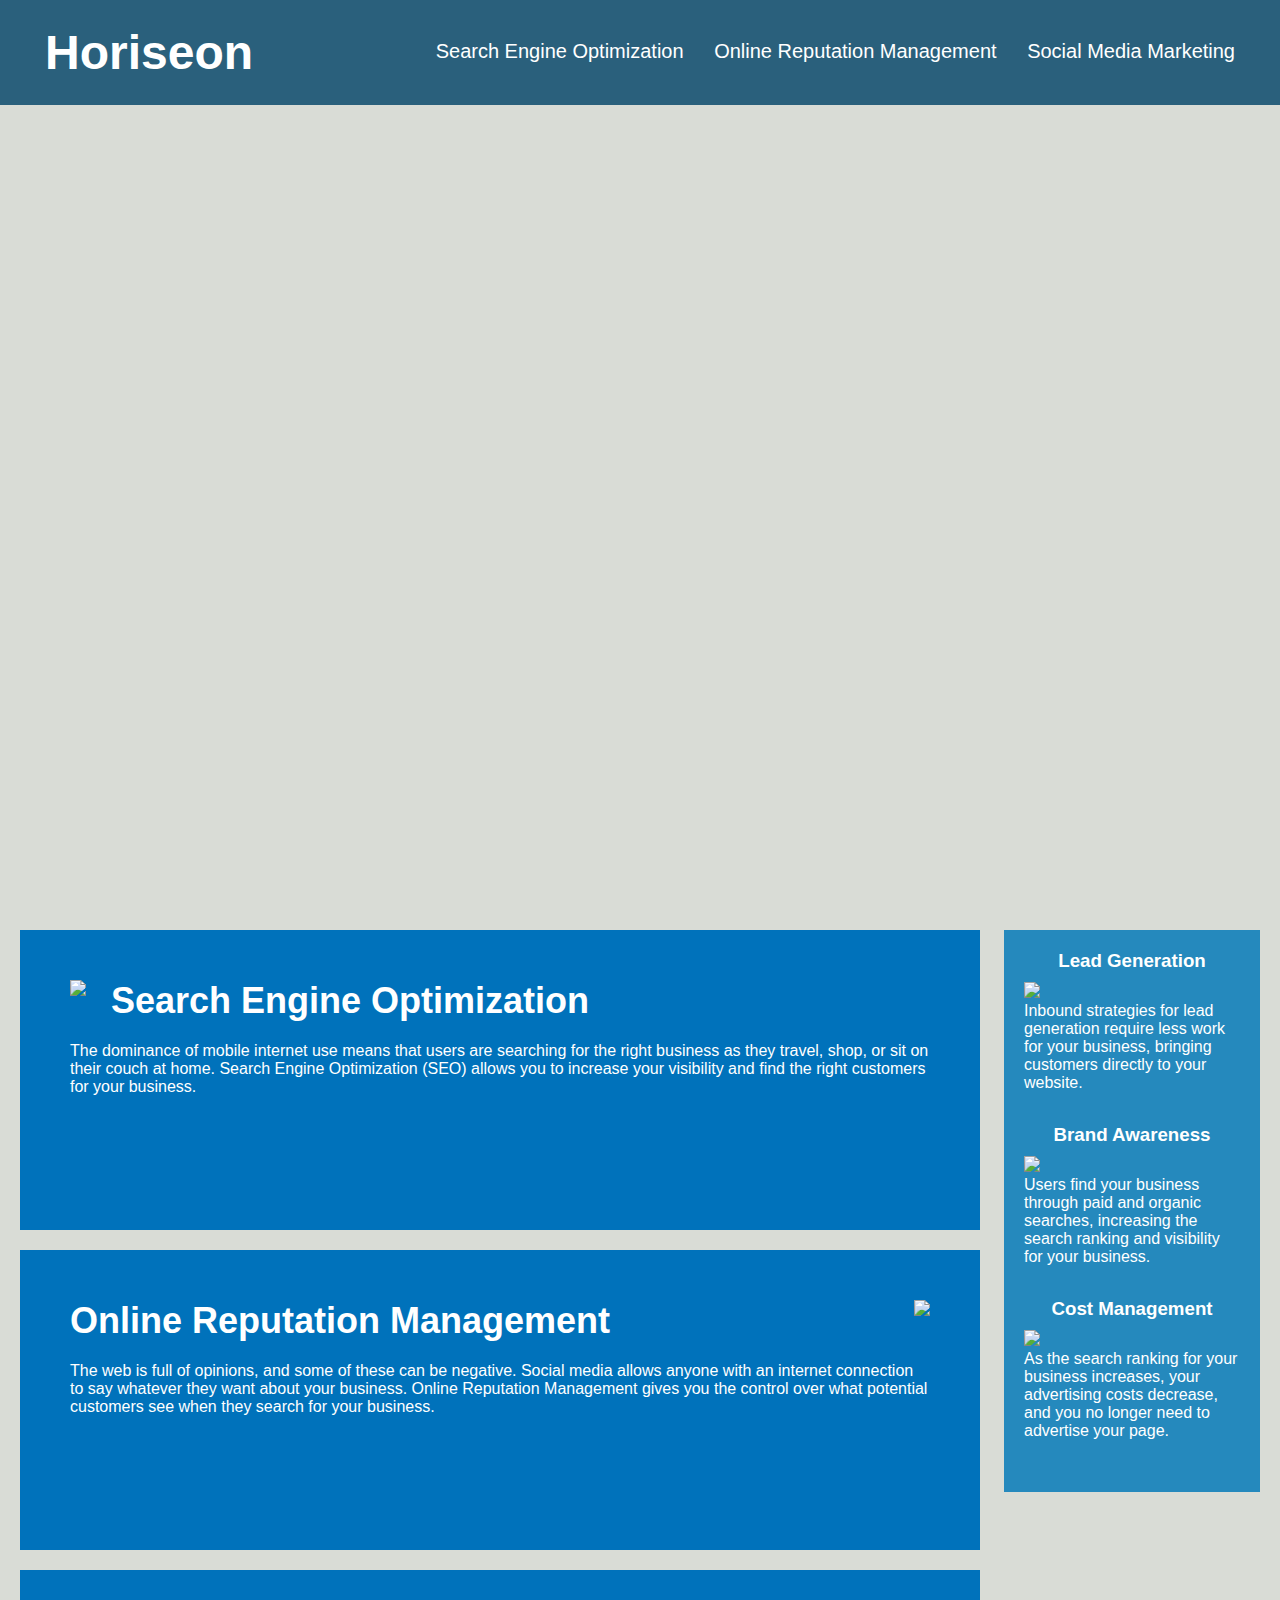
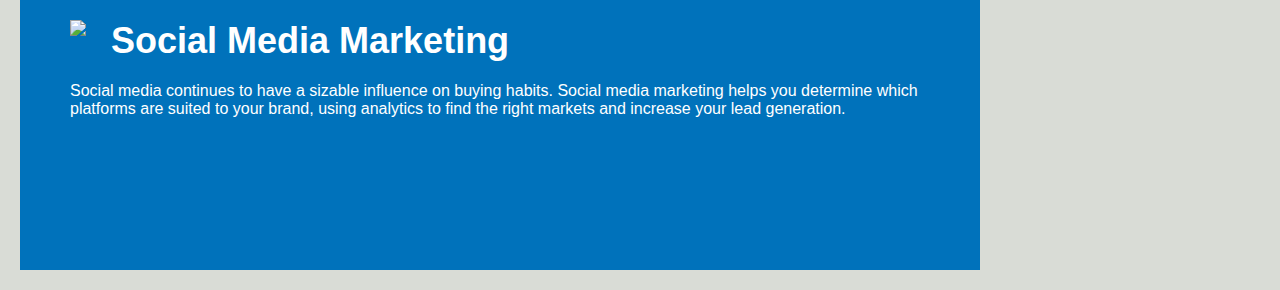
==== Develop/index.html @ 82f9af17 "Module one work" ====
<!DOCTYPE html>
<html lang="en-us">

    <head>
        <meta charset="UTF-8" />
        <link rel="stylesheet" href="./assets/css/style.css">
        <title>Horiseon</title>
    </head>
    
    <body>
        <header>
            <h1>Horiseon</h1>
            <nav>
                <ul>
                    <li><a href="#search-engine-optimization">Search Engine Optimization</a></li>
                    <li><a href="#online-reputation-management">Online Reputation Management</a></li>
                    <li><a href="#social-media-marketing">Social Media Marketing</a></li>
                </ul>
            </nav>
        </header>

        <div id="hero"></div>

        <section class="content">
            <div>
                <img src="./assets/images/search-engine-optimization.jpg" class="float-left" />
                <h2>Search Engine Optimization</h2>
                <p>
                    The dominance of mobile internet use means that users are searching for the right business as they travel, shop, or sit on their couch at home. Search Engine Optimization (SEO) allows you to increase your visibility and find the right customers for your business.
                </p>
            </div>
            <div>
                <img src="./assets/images/online-reputation-management.jpg" class="float-right" />
                <h2>Online Reputation Management</h2>
                <p>
                    The web is full of opinions, and some of these can be negative. Social media allows anyone with an internet connection to say whatever they want about your business. Online Reputation Management gives you the control over what potential customers see when they search for your business.
                </p>
            </div>
            <div>
                <img src="./assets/images/social-media-marketing.jpg" class="float-left" />
                <h2>Social Media Marketing</h2>
                <p>
                    Social media continues to have a sizable influence on buying habits. Social media marketing helps you determine which platforms are suited to your brand, using analytics to find the right markets and increase your lead generation.
                </p>
            </div>
        </section>

        <section class="benefits">
            <div class="benefit-lead">
                <h3>Lead Generation</h3>
                <img src="./assets/images/lead-generation.png" />
                <p>
                    Inbound strategies for lead generation require less work for your business, bringing customers directly to your website.
                </p>
            </div>
            <div class="benefit-brand">
                <h3>Brand Awareness</h3>
                <img src="./assets/images/brand-awareness.png" />
                <p>
                    Users find your business through paid and organic searches, increasing the search ranking and visibility for your business.
                </p>
            </div>
            <div class="benefit-cost">
                <h3>Cost Management</h3>
                <img src="./assets/images/cost-management.png"></img>
                <p>
                    As the search ranking for your business increases, your advertising costs decrease, and you no longer need to advertise your page.
                </p>
            </div>
        </section>
        <!-- <footer> 
            <h2>Made with ❤️️ by Horiseon</h2>
            <p>&copy; 2019 Horiseon Social Solution Services, Inc.</p>
        </footer> -->
    </body>
</html>
---- Develop/assets/css/style.css ----
* {
    box-sizing: border-box;
    padding: 0;
    margin: 0;
}

body {
    background-color: #d9dcd6;
    font-family: 'Gill Sans', 'Gill Sans MT', Calibri, 'Trebuchet MS', sans-serif;
}

header {

    background-color: #2a607c;
    color: #ffffff;
    padding: 25px;
}
header, 
footer {
    font-family: 'Trebuchet MS', 'Lucida Sans Unicode', 'Lucida Grande', 'Lucida Sans', Arial, sans-serif;
}
header h1 {
    display: inline-block;
    font-size: 48px;
    padding-left: 20px;
}

header nav {
    padding-top: 15px;
    margin-right: 20px;
    float: right;
 
    font-size: 20px;
}

header ul {
    list-style-type: none;
}

header ul li {
    display: inline-block;
    margin-left: 25px;
}

header a {
    color: #ffffff;
    text-decoration: none;
}

p {
    font-size: 16px;
}

#hero {
    height: 800px;
    width: 100%;
    margin-bottom: 25px;
    background-image: url("../images/digital-marketing-meeting.jpg");
    background-size: cover;
    background-position: center;
}
/* Styling for content Section */
.content {
    width: 75%;
    display: inline-block;
    margin-left: 20px;
}
/* Child Combinator - <selector> > <element> {} "will apply to all children under but NOT the nested elements */
.content > div {
    margin-bottom: 20px;
    padding: 50px;
    height: 300px;
    background-color: #0072bb;
    color: #ffffff;
} 

.content img {
    max-height: 200px;
}
.content h2 {
    margin-bottom: 20px;
    font-size: 36px;
}

.float-left {
    float: left;
    margin-right: 25px;
}

.float-right {
    float: right;
    margin-left: 25px;
}

.benefits {
    margin-right: 20px;
    padding: 20px;
    clear: both;
    float: right;
    width: 20%;
    height: 100%;
    background-color: #2589bd;
}

.benefits > div {
    margin-bottom: 32px;
    color: #ffffff;
}

.benefits h3 {
    margin-bottom: 10px;
    text-align: center;  
}

.benfit img {
    display: block;
    margin: 10px auto;
    max-width: 150px;
}

footer {
    padding: 30px;
    clear: both;
    text-align: center;
}

footer h2 {
    font-size: 20px;
}
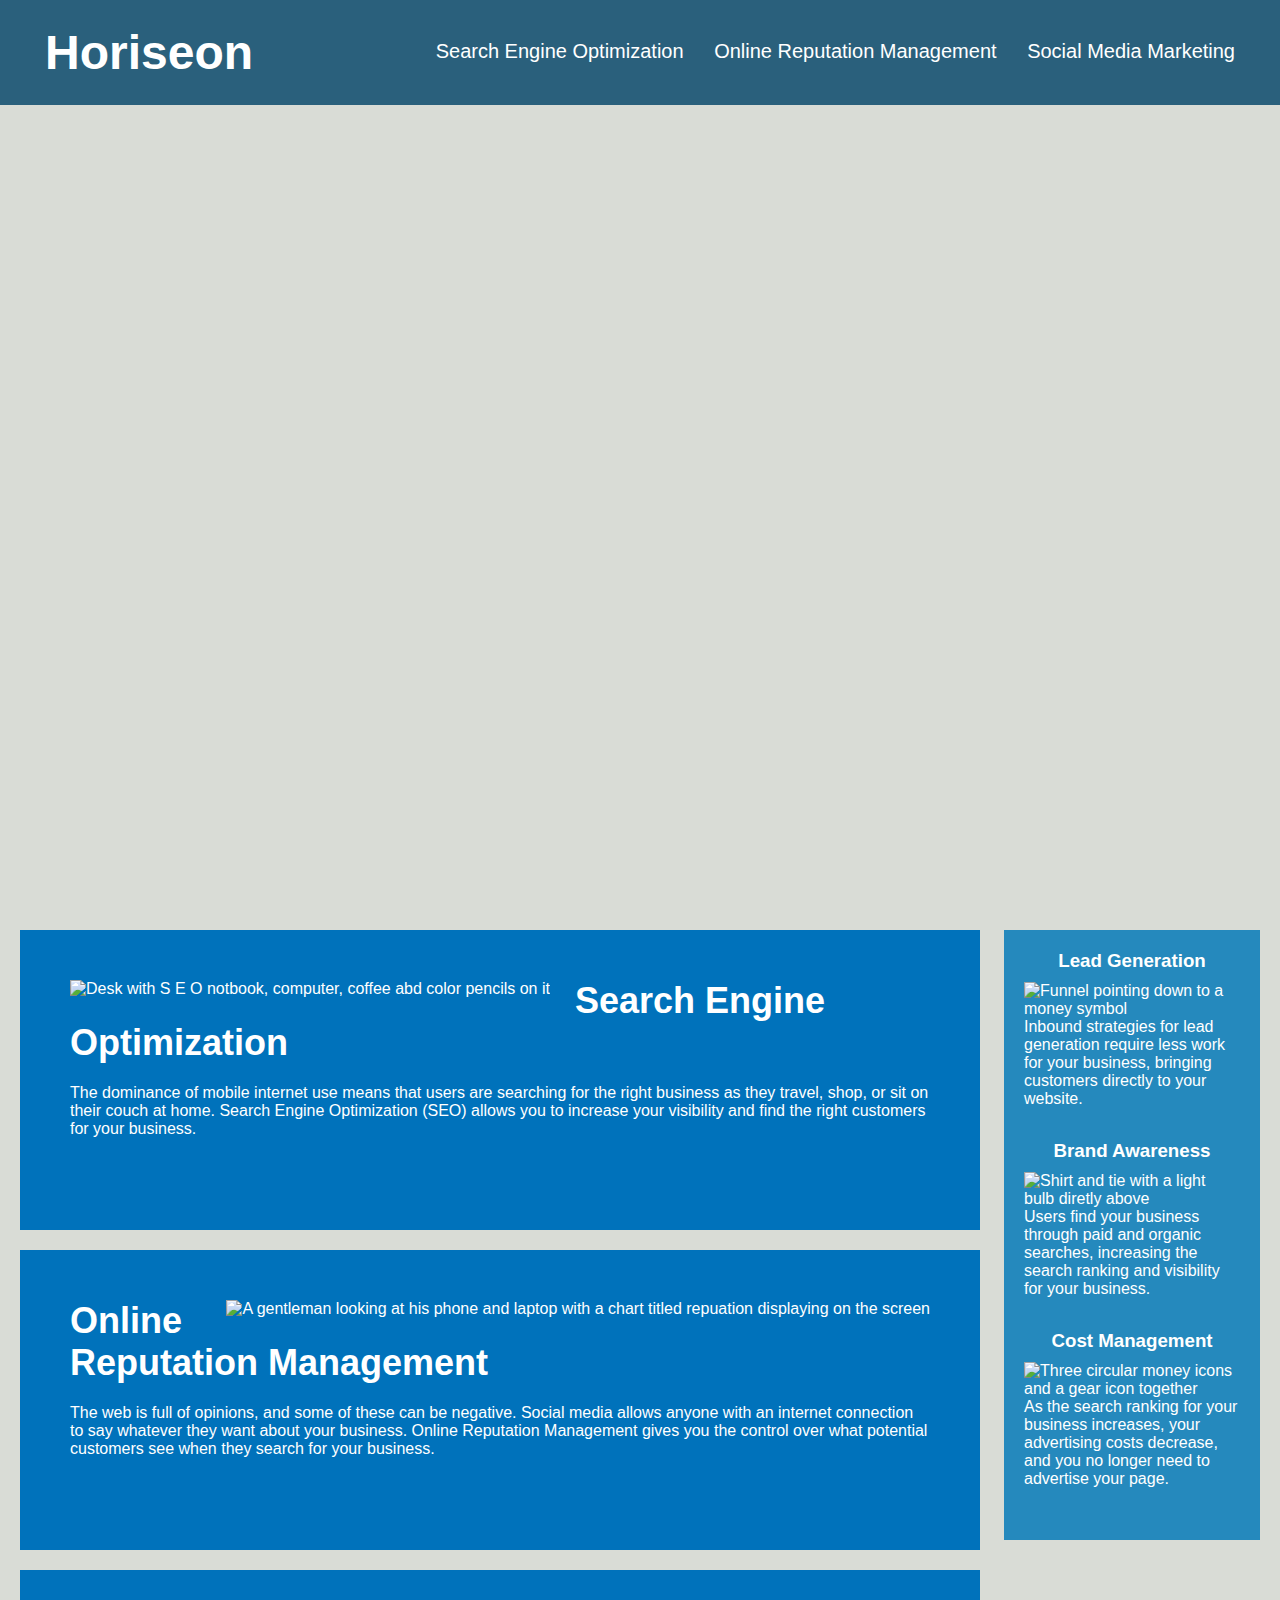
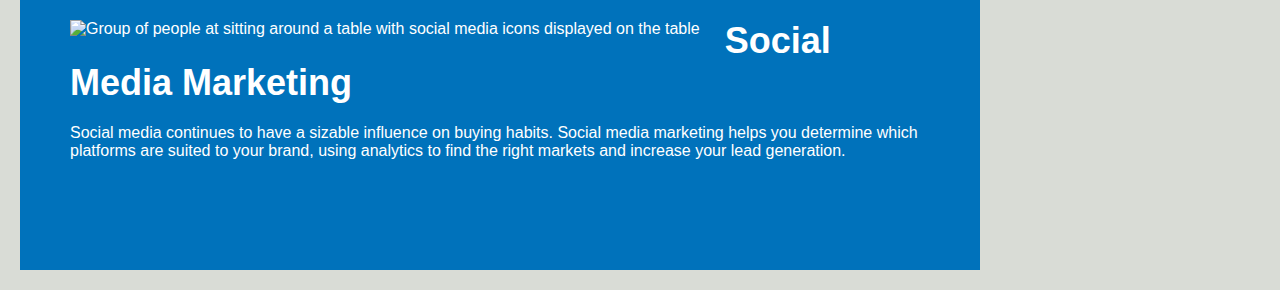
==== commit bd7b71d6: "Webpage changes for acessibility" ====
--- a/Develop/index.html
+++ b/Develop/index.html
@@ -19,25 +19,28 @@
             </nav>
         </header>
 
-        <div id="hero"></div>
+        <section id="hero" alt="Four team members collaborating at a table"></section>
 
         <section class="content">
             <div>
-                <img src="./assets/images/search-engine-optimization.jpg" class="float-left" />
+                <img class="float-left" src="./assets/images/search-engine-optimization.jpg" 
+                alt="Desk with S E O notbook, computer, coffee abd color pencils on it"/>
                 <h2>Search Engine Optimization</h2>
                 <p>
                     The dominance of mobile internet use means that users are searching for the right business as they travel, shop, or sit on their couch at home. Search Engine Optimization (SEO) allows you to increase your visibility and find the right customers for your business.
                 </p>
             </div>
             <div>
-                <img src="./assets/images/online-reputation-management.jpg" class="float-right" />
+                <img class="float-right" src="./assets/images/online-reputation-management.jpg" 
+                alt="A gentleman looking at his phone and laptop with a chart titled repuation displaying on the screen"/>
                 <h2>Online Reputation Management</h2>
                 <p>
                     The web is full of opinions, and some of these can be negative. Social media allows anyone with an internet connection to say whatever they want about your business. Online Reputation Management gives you the control over what potential customers see when they search for your business.
                 </p>
             </div>
             <div>
-                <img src="./assets/images/social-media-marketing.jpg" class="float-left" />
+                <img class="float-left" src="./assets/images/social-media-marketing.jpg" 
+                alt="Group of people at sitting around a table with social media icons displayed on the table"/>
                 <h2>Social Media Marketing</h2>
                 <p>
                     Social media continues to have a sizable influence on buying habits. Social media marketing helps you determine which platforms are suited to your brand, using analytics to find the right markets and increase your lead generation.
@@ -48,26 +51,27 @@
         <section class="benefits">
             <div class="benefit-lead">
                 <h3>Lead Generation</h3>
-                <img src="./assets/images/lead-generation.png" />
+                <img src="./assets/images/lead-generation.png" alt="Funnel pointing down to a money symbol"/>
                 <p>
                     Inbound strategies for lead generation require less work for your business, bringing customers directly to your website.
                 </p>
             </div>
             <div class="benefit-brand">
                 <h3>Brand Awareness</h3>
-                <img src="./assets/images/brand-awareness.png" />
+                <img src="./assets/images/brand-awareness.png" alt="Shirt and tie with a light bulb diretly above"/>
                 <p>
                     Users find your business through paid and organic searches, increasing the search ranking and visibility for your business.
                 </p>
             </div>
             <div class="benefit-cost">
                 <h3>Cost Management</h3>
-                <img src="./assets/images/cost-management.png"></img>
+                <img src="./assets/images/cost-management.png" alt="Three circular money icons and a gear icon together"/>
                 <p>
                     As the search ranking for your business increases, your advertising costs decrease, and you no longer need to advertise your page.
                 </p>
             </div>
         </section>
+        <!--I am commenting out the footer since it is not shown on the image given in the challenge -->
         <!-- <footer> 
             <h2>Made with ❤️️ by Horiseon</h2>
             <p>&copy; 2019 Horiseon Social Solution Services, Inc.</p>
